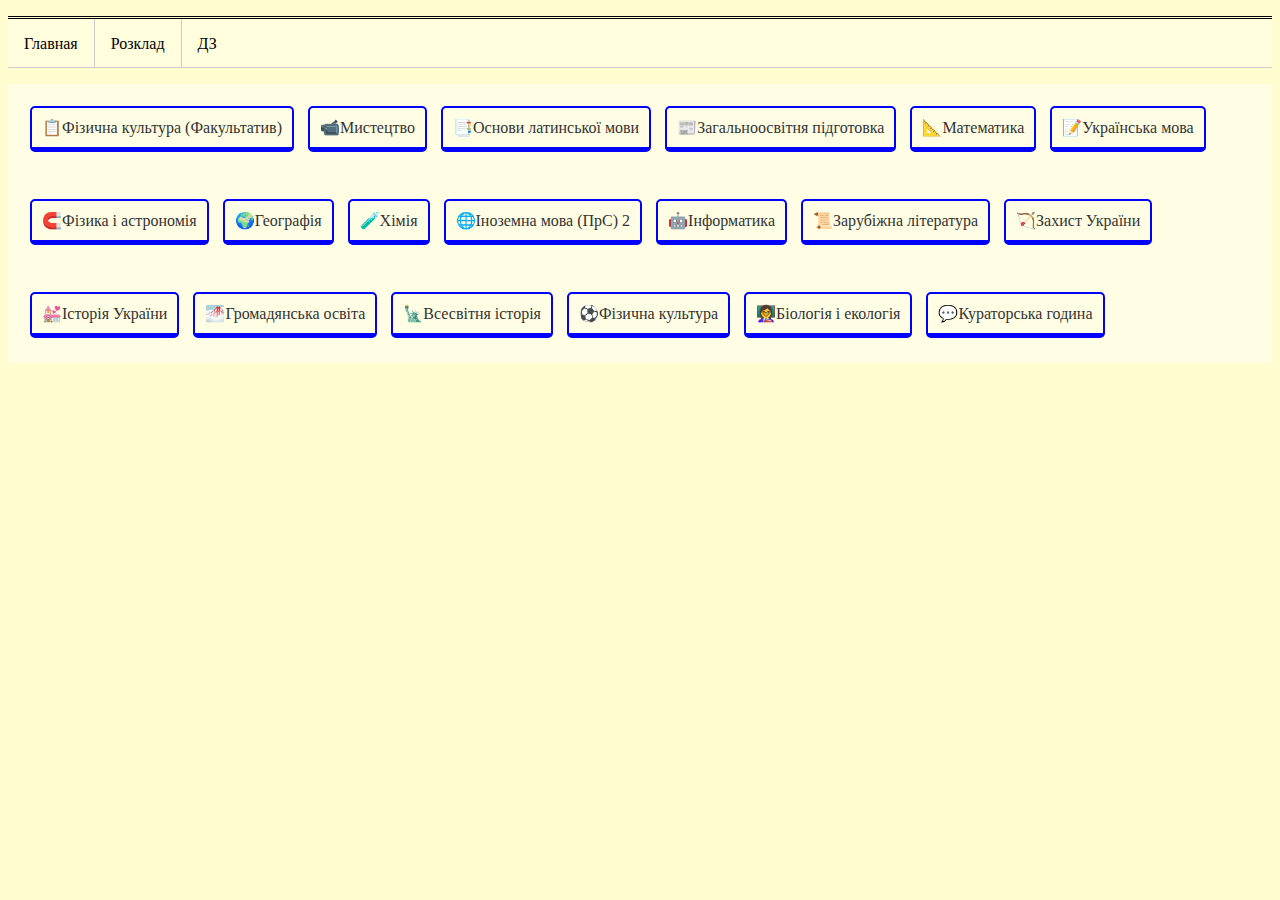
==== index.html @ 5ae0b119 "Rename Work.html to index.html" ====
<!DOCTYPE html>
<html>
<head>
	<meta charset="utf-8">
	<meta name="viewport" content="width=device-width, initial-scale=1">
	<title>Предметы</title>
	<link href="css/Work.css" rel="stylesheet" type="text/css">
	<link href="css/byselfonall.css" rel="stylesheet" type="text/css">
	<link rel="icon" href="img/icon.png" type="image/x-icon">
</head>
<body>
	<div>
		<ul class="tab">
			<li><a href="Work.html" class="active">Главная</a></li>
			<li><a href="Schedule.html">Розклад</a></li>
			<li><a href="homework.html">ДЗ</a></li>
		</ul>
	</div>
	<div id="pred">
		<!-- разбиваем ссылки на три ряда -->
		<li id="bood">
			<a id="assin" href="https://classroom.google.com/u/0/c/NTQxMDA2OTc5MjM4?hl=ru"><span>&#128203;</span>Фізична культура (Факультатив)</a>
			<a id="assin" href="https://classroom.google.com/u/0/c/NTgwOTY0NjE4NzU2?hl=ru"><span>&#128249;</span>Мистецтво</a>
			<a id="assin" href="https://classroom.google.com/u/0/c/NTgwOTYzNjY0Mzk1?hl=ru"><span>&#128209;</span>Основи латинської мови</a>
			<a id="assin" href="https://classroom.google.com/u/0/c/NTI2MTEzMjAzNzg4?hl=ru"><span>&#128240;</span>Загальноосвітня підготовка</a>
			<a id="assin" href="https://classroom.google.com/u/0/c/NTQ0MDQwNTQxNzEx?hl=ru"><span>&#128208;</span>Математика</a>
			<a id="assin" href="https://classroom.google.com/u/0/c/NTI2NzM1MjY1MDQ0?hl=ru"><span>&#128221;</span>Українська мова</a>
		</li>
		<li id="bood">
			<a id="assin" href="https://classroom.google.com/u/0/c/NTQ0MDIzMzMwODA5?hl=ru"><span>&#129522;</span>Фізика і астрономія</a>
			<a id="assin" href="https://classroom.google.com/u/0/c/NTI2NzM0ODk4MTA3?hl=ru"><span>&#127757;</span>Географія</a>
			<a id="assin" href="https://classroom.google.com/u/0/c/NTI2NzM0NzgwNjgy?hl=ru"><span>&#129514;</span>Хімія</a>
			<a id="assin" href="https://classroom.google.com/u/0/c/NTI2NzM0NTE0MTE3?hl=ru"><span>&#127760;</span>Іноземна мова (ПрС) 2</a>
			<a id="assin" href="https://classroom.google.com/u/0/c/NDg5MDQ1MTY2NjYy?hl=ru"><span>&#129302;</span>Інформатика</a>
			<a id="assin" href="https://classroom.google.com/u/0/c/NTQ0MDMyNzc5Njky?hl=ru"><span>&#128220;</span>Зарубіжна література</a>
			<a id="assin" href="https://classroom.google.com/u/0/c/NTI2NzMyMTczNDE5?hl=ru"><span>&#127993;</span>Захист України</a>
		</li>
		<li id="bood">
			<a id="assin" href="https://classroom.google.com/u/0/c/NTQ0MDI5MzExMjE5?hl=ru"><span>&#128146;</span>Історія України</a>
			<a id="assin" href="https://classroom.google.com/u/0/c/NTQ0MDI4NjQwNTM3?hl=ru"><span>&#127745;</span>Громадянська освіта</a>
			<a id="assin" href="https://classroom.google.com/u/0/c/NTQ0MDI5MzczNTA2?hl=ru"><span>&#128509;</span>Всесвітня історія</a>
			<a id="assin" href="https://classroom.google.com/u/0/c/NTI2NzMyNjc3Njk4?hl=ru"><span>&#9917;</span>Фізична культура</a>
			<a id="assin" href="https://classroom.google.com/u/0/c/NTI2NzMwOTMyODQw?hl=ru"><span>&#128105;&#8205;&#127979;</span>Біологія і екологія</a>
			<a id="assin" href="https://classroom.google.com/u/0/c/NTM4MTQ1NzMwODQ5?hl=ru"><span>&#128172;</span>Кураторська година</a>
		</li>
	</div>
</body>
</html>
---- css/Work.css ----
#pred {
	background-color: #FFFEE5;
}

#assin {
	text-align: left;
}

#assin {
	display: inline-block;
	margin: 5px;
	padding: 10px;
	border-radius: 5px;
	border: 2px solid blue;
	border-width: 2px 2px 5px 2px;
	color: #333;
	text-decoration: none;
}

#bood {
	text-align: left;
}

#bood {
	display: inline-block;
	margin: 5px;
	padding: 10px;
	border-radius: 5px;
	border: 2px solid #FFFEE5;
	border-width: 2px 2px 5px 2px;
	color: #333;
	text-decoration: none;
	background-color: #FFFEE5;
}
---- css/byselfonall.css ----
body {
	background: #FFFDD0;
}

.tab {
	list-style: none;
	padding: 0;
	overflow: hidden;
	background-color: #FFFDDC;
	border-bottom: 1px solid #ccc;
	border-block-style: double;
	font-size: unset;
	margin: inherit;
	margin-block: revert;
}

/* Стили для вкладок */
.tab li {
  float: left;
  border-right: 1px solid #ccc;
}

.tab li:last-child {
  border-right: none;
}

/* Стили для ссылок внутри вкладок */
.tab li a {
  display: block;
  color: black;
  text-align: center;
  padding: 14px 16px;
  text-decoration: none;
  border-top: 2px solid transparent;
}

/* Стили для активной вкладки */
.tab li.active a {
  background-color: white;
  color: blue;
  border-top: 2px solid blue;
}
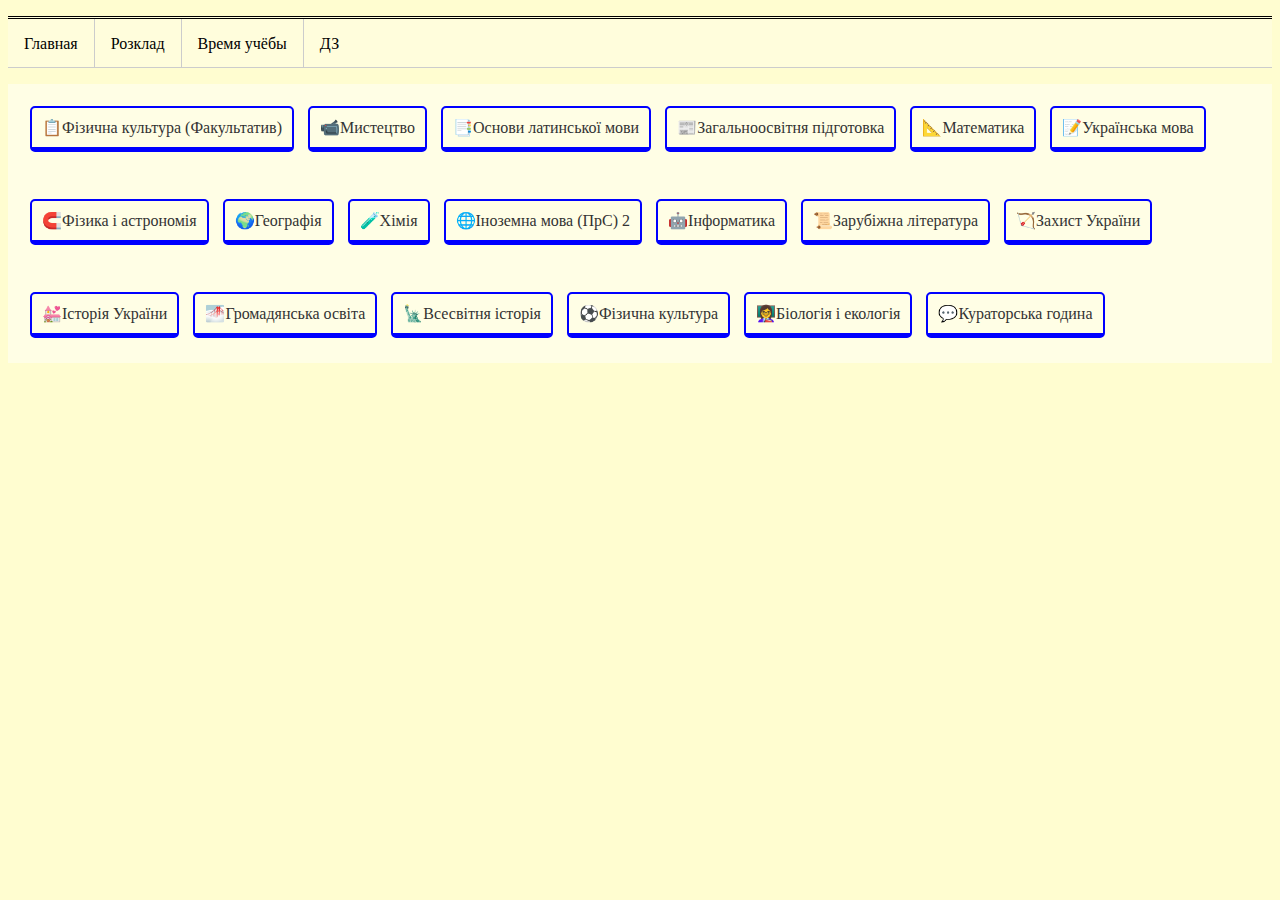
==== commit 98e81303: "Add files via upload" ====
--- a/index.html
+++ b/index.html
@@ -11,8 +11,9 @@
 <body>
 	<div>
 		<ul class="tab">
-			<li><a href="Work.html" class="active">Главная</a></li>
-			<li><a href="Schedule.html">Розклад</a></li>
+			<li><a href="index.html" class="active">Главная</a></li>
+			<li><a href="schedule.html">Розклад</a></li>
+			<li><a href="times.html">Время учёбы</a></li>
 			<li><a href="homework.html">ДЗ</a></li>
 		</ul>
 	</div>
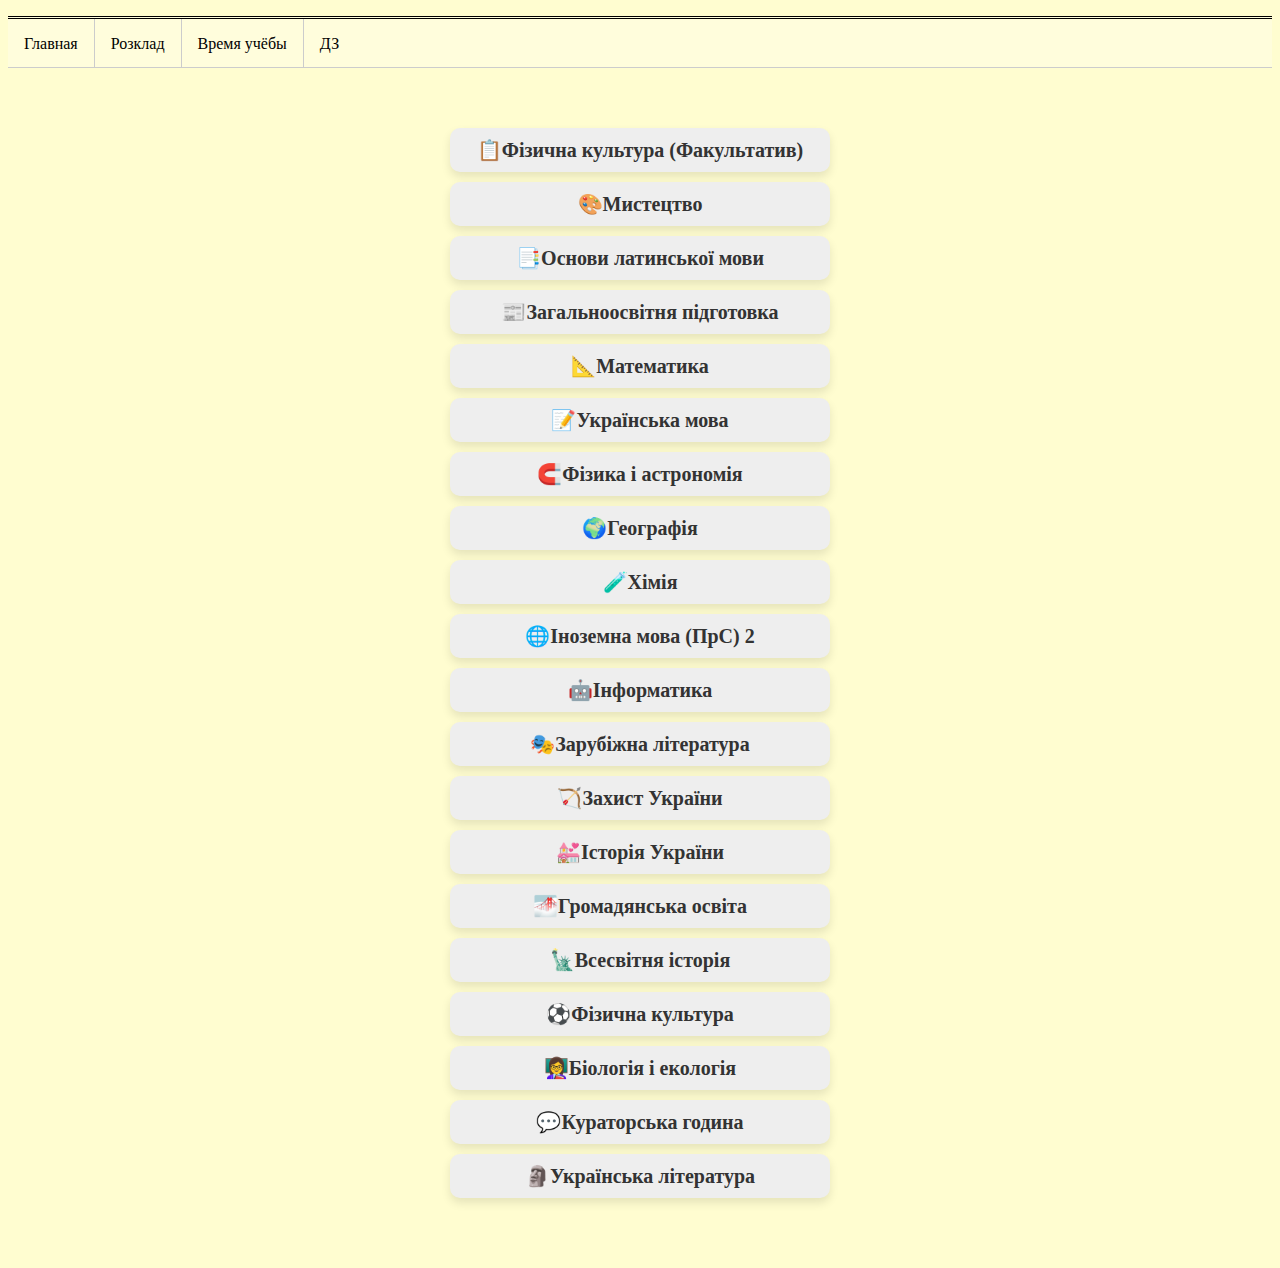
==== commit 03c02087: "Add files via upload" ====
--- a/index.html
+++ b/index.html
@@ -17,33 +17,30 @@
 			<li><a href="homework.html">ДЗ</a></li>
 		</ul>
 	</div>
-	<div id="pred">
+	<ul class="pred">
 		<!-- разбиваем ссылки на три ряда -->
-		<li id="bood">
-			<a id="assin" href="https://classroom.google.com/u/0/c/NTQxMDA2OTc5MjM4?hl=ru"><span>&#128203;</span>Фізична культура (Факультатив)</a>
-			<a id="assin" href="https://classroom.google.com/u/0/c/NTgwOTY0NjE4NzU2?hl=ru"><span>&#128249;</span>Мистецтво</a>
-			<a id="assin" href="https://classroom.google.com/u/0/c/NTgwOTYzNjY0Mzk1?hl=ru"><span>&#128209;</span>Основи латинської мови</a>
-			<a id="assin" href="https://classroom.google.com/u/0/c/NTI2MTEzMjAzNzg4?hl=ru"><span>&#128240;</span>Загальноосвітня підготовка</a>
-			<a id="assin" href="https://classroom.google.com/u/0/c/NTQ0MDQwNTQxNzEx?hl=ru"><span>&#128208;</span>Математика</a>
-			<a id="assin" href="https://classroom.google.com/u/0/c/NTI2NzM1MjY1MDQ0?hl=ru"><span>&#128221;</span>Українська мова</a>
+		<li class="bood">
+			<a class="assin" href="https://classroom.google.com/u/0/c/NTQxMDA2OTc5MjM4?hl=ru"><span>&#128203;</span>Фізична культура (Факультатив)</a>
+			<a class="assin" href="https://classroom.google.com/u/0/c/NTgwOTY0NjE4NzU2?hl=ru"><span>&#127912;</span>Мистецтво</a>
+			<a class="assin" href="https://classroom.google.com/u/0/c/NTgwOTYzNjY0Mzk1?hl=ru"><span>&#128209;</span>Основи латинської мови</a>
+			<a class="assin" href="https://classroom.google.com/u/0/c/NTI2MTEzMjAzNzg4?hl=ru"><span>&#128240;</span>Загальноосвітня підготовка</a>
+			<a class="assin" href="https://classroom.google.com/u/0/c/NTQ0MDQwNTQxNzEx?hl=ru"><span>&#128208;</span>Математика</a>
+			<a class="assin" href="https://classroom.google.com/u/0/c/NTI2NzM1MjY1MDQ0?hl=ru"><span>&#128221;</span>Українська мова</a>
+			<a class="assin" href="https://classroom.google.com/u/0/c/NTQ0MDIzMzMwODA5?hl=ru"><span>&#129522;</span>Фізика і астрономія</a>
+			<a class="assin" href="https://classroom.google.com/u/0/c/NTI2NzM0ODk4MTA3?hl=ru"><span>&#127757;</span>Географія</a>
+			<a class="assin" href="https://classroom.google.com/u/0/c/NTI2NzM0NzgwNjgy?hl=ru"><span>&#129514;</span>Хімія</a>
+			<a class="assin" href="https://classroom.google.com/u/0/c/NTI2NzM0NTE0MTE3?hl=ru"><span>&#127760;</span>Іноземна мова (ПрС) 2</a>
+			<a class="assin" href="https://classroom.google.com/u/0/c/NDg5MDQ1MTY2NjYy?hl=ru"><span>&#129302;</span>Інформатика</a>
+			<a class="assin" href="https://classroom.google.com/u/0/c/NTQ0MDMyNzc5Njky?hl=ru"><span>&#127917;</span>Зарубіжна література</a>
+			<a class="assin" href="https://classroom.google.com/u/0/c/NTI2NzMyMTczNDE5?hl=ru"><span>&#127993;</span>Захист України</a>
+			<a class="assin" href="https://classroom.google.com/u/0/c/NTQ0MDI5MzExMjE5?hl=ru"><span>&#128146;</span>Історія України</a>
+			<a class="assin" href="https://classroom.google.com/u/0/c/NTQ0MDI4NjQwNTM3?hl=ru"><span>&#127745;</span>Громадянська освіта</a>
+			<a class="assin" href="https://classroom.google.com/u/0/c/NTQ0MDI5MzczNTA2?hl=ru"><span>&#128509;</span>Всесвітня історія</a>
+			<a class="assin" href="https://classroom.google.com/u/0/c/NTI2NzMyNjc3Njk4?hl=ru"><span>&#9917;</span>Фізична культура</a>
+			<a class="assin" href="https://classroom.google.com/u/0/c/NTI2NzMwOTMyODQw?hl=ru"><span>&#128105;&#8205;&#127979;</span>Біологія і екологія</a>
+			<a class="assin" href="https://classroom.google.com/u/0/c/NTM4MTQ1NzMwODQ5?hl=ru"><span>&#128172;</span>Кураторська година</a>
+			<a class="assin" href="https://classroom.google.com/u/0/c/NTQ0MDMyMjYxMzY3?hl=ru"><span>&#128511;</span>Українська література</a>
 		</li>
-		<li id="bood">
-			<a id="assin" href="https://classroom.google.com/u/0/c/NTQ0MDIzMzMwODA5?hl=ru"><span>&#129522;</span>Фізика і астрономія</a>
-			<a id="assin" href="https://classroom.google.com/u/0/c/NTI2NzM0ODk4MTA3?hl=ru"><span>&#127757;</span>Географія</a>
-			<a id="assin" href="https://classroom.google.com/u/0/c/NTI2NzM0NzgwNjgy?hl=ru"><span>&#129514;</span>Хімія</a>
-			<a id="assin" href="https://classroom.google.com/u/0/c/NTI2NzM0NTE0MTE3?hl=ru"><span>&#127760;</span>Іноземна мова (ПрС) 2</a>
-			<a id="assin" href="https://classroom.google.com/u/0/c/NDg5MDQ1MTY2NjYy?hl=ru"><span>&#129302;</span>Інформатика</a>
-			<a id="assin" href="https://classroom.google.com/u/0/c/NTQ0MDMyNzc5Njky?hl=ru"><span>&#128220;</span>Зарубіжна література</a>
-			<a id="assin" href="https://classroom.google.com/u/0/c/NTI2NzMyMTczNDE5?hl=ru"><span>&#127993;</span>Захист України</a>
-		</li>
-		<li id="bood">
-			<a id="assin" href="https://classroom.google.com/u/0/c/NTQ0MDI5MzExMjE5?hl=ru"><span>&#128146;</span>Історія України</a>
-			<a id="assin" href="https://classroom.google.com/u/0/c/NTQ0MDI4NjQwNTM3?hl=ru"><span>&#127745;</span>Громадянська освіта</a>
-			<a id="assin" href="https://classroom.google.com/u/0/c/NTQ0MDI5MzczNTA2?hl=ru"><span>&#128509;</span>Всесвітня історія</a>
-			<a id="assin" href="https://classroom.google.com/u/0/c/NTI2NzMyNjc3Njk4?hl=ru"><span>&#9917;</span>Фізична культура</a>
-			<a id="assin" href="https://classroom.google.com/u/0/c/NTI2NzMwOTMyODQw?hl=ru"><span>&#128105;&#8205;&#127979;</span>Біологія і екологія</a>
-			<a id="assin" href="https://classroom.google.com/u/0/c/NTM4MTQ1NzMwODQ5?hl=ru"><span>&#128172;</span>Кураторська година</a>
-		</li>
-	</div>
+	</ul>
 </body>
-</html>
+</html>--- a/css/Work.css
+++ b/css/Work.css
@@ -1,34 +1,34 @@
-#pred {
-	background-color: #FFFEE5;
+.pred {
+	display: flex;
+	flex-direction: row;
+	justify-content: space-around;
+	flex-wrap: wrap;
+	margin-top: 50px;
+	margin-bottom: 50px;
+	padding-left: 0;
+	list-style: none;
 }
 
-#assin {
-	text-align: left;
+.bood {
+	flex-basis: 30%;
+	padding: 10px;
 }
 
-#assin {
-	display: inline-block;
-	margin: 5px;
-	padding: 10px;
-	border-radius: 5px;
-	border: 2px solid blue;
-	border-width: 2px 2px 5px 2px;
+.assin {
+	display: block;
+	font-size: 20px;
+	font-weight: bold;
+	text-align: center;
 	color: #333;
 	text-decoration: none;
+	padding: 10px;
+	margin-bottom: 10px;
+	background-color: #eee;
+	border-radius: 10px;
+	box-shadow: 0px 5px 10px rgba(0, 0, 0, 0.1);
+	transition: background-color 0.2s ease-in-out;
 }
 
-#bood {
-	text-align: left;
-}
-
-#bood {
-	display: inline-block;
-	margin: 5px;
-	padding: 10px;
-	border-radius: 5px;
-	border: 2px solid #FFFEE5;
-	border-width: 2px 2px 5px 2px;
-	color: #333;
-	text-decoration: none;
-	background-color: #FFFEE5;
+.assin:hover {
+	background-color: #ddd;
 }--- a/css/byselfonall.css
+++ b/css/byselfonall.css
@@ -1,5 +1,6 @@
 body {
 	background: #FFFDD0;
+  user-select: none;
 }
 
 .tab {
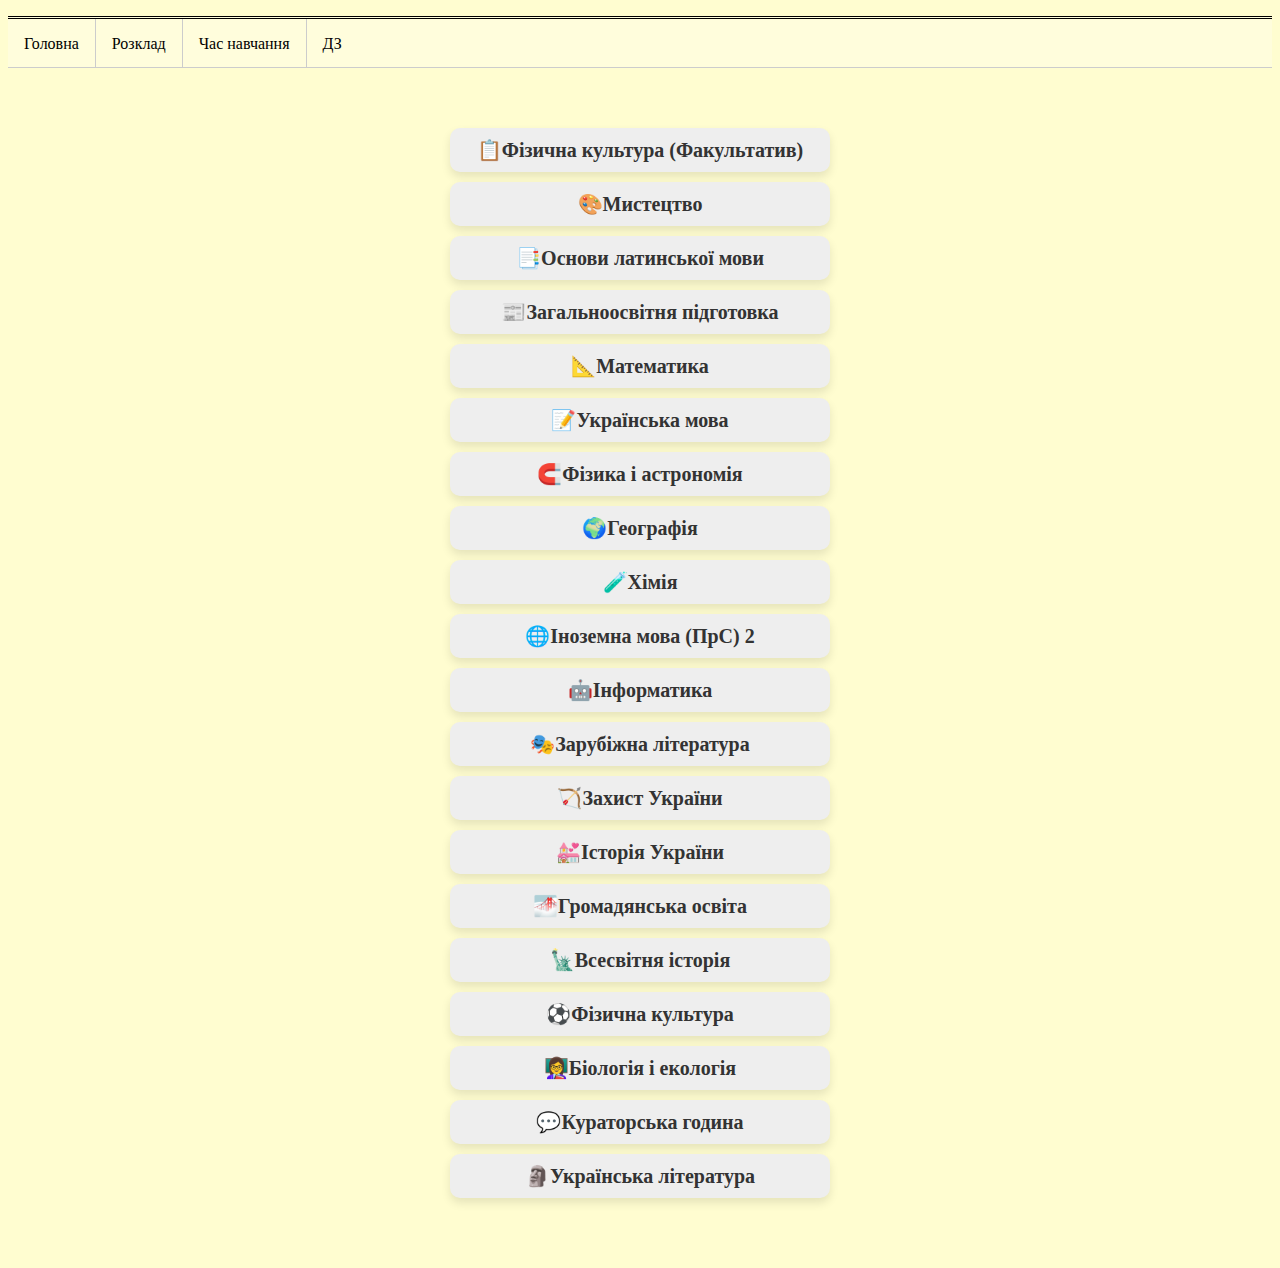
==== commit 52d77abc: "Add files via upload" ====
--- a/index.html
+++ b/index.html
@@ -11,9 +11,9 @@
 <body>
 	<div>
 		<ul class="tab">
-			<li><a href="index.html" class="active">Главная</a></li>
+			<li><a href="index.html" class="active">Головна</a></li>
 			<li><a href="schedule.html">Розклад</a></li>
-			<li><a href="times.html">Время учёбы</a></li>
+			<li><a href="times.html">Час навчання</a></li>
 			<li><a href="homework.html">ДЗ</a></li>
 		</ul>
 	</div>
--- a/css/Work.css
+++ b/css/Work.css
@@ -7,6 +7,11 @@
 	margin-bottom: 50px;
 	padding-left: 0;
 	list-style: none;
+}
+
+.parent {
+  display: flex;
+  user-select: none; /* запрещает выделение текста */
 }
 
 .bood {
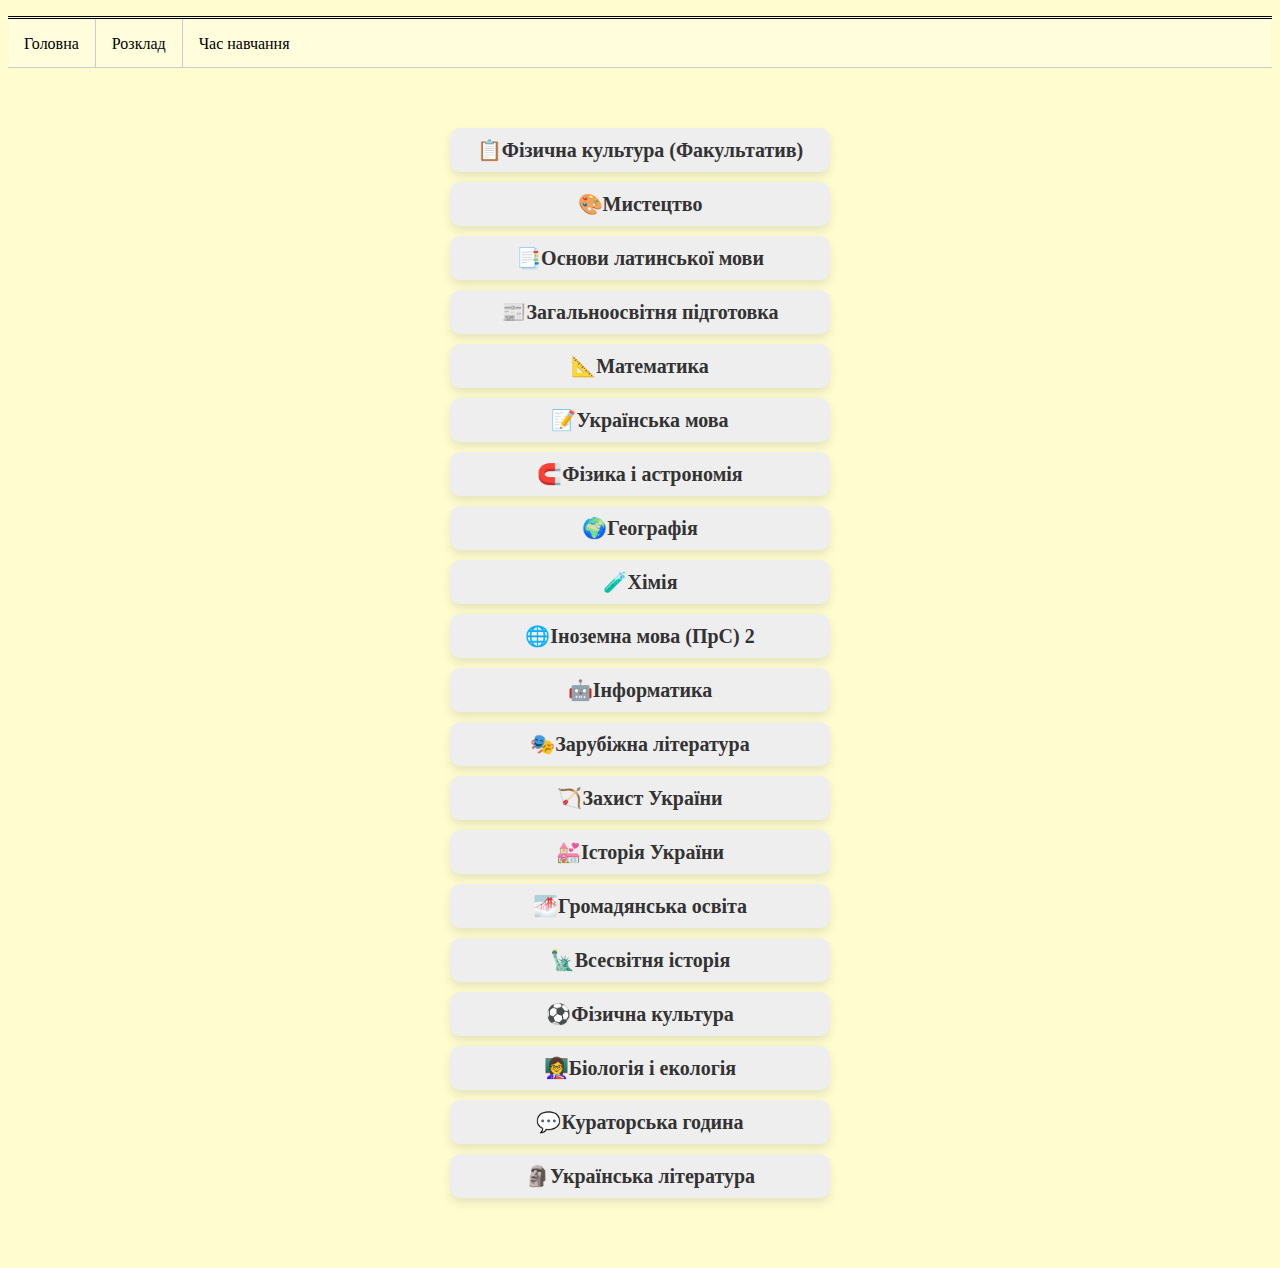
==== commit 5e2248cd: "Update index.html" ====
--- a/index.html
+++ b/index.html
@@ -14,7 +14,6 @@
 			<li><a href="index.html" class="active">Головна</a></li>
 			<li><a href="schedule.html">Розклад</a></li>
 			<li><a href="times.html">Час навчання</a></li>
-			<li><a href="homework.html">ДЗ</a></li>
 		</ul>
 	</div>
 	<ul class="pred">
@@ -26,7 +25,7 @@
 			<a class="assin" href="https://classroom.google.com/u/0/c/NTI2MTEzMjAzNzg4?hl=ru"><span>&#128240;</span>Загальноосвітня підготовка</a>
 			<a class="assin" href="https://classroom.google.com/u/0/c/NTQ0MDQwNTQxNzEx?hl=ru"><span>&#128208;</span>Математика</a>
 			<a class="assin" href="https://classroom.google.com/u/0/c/NTI2NzM1MjY1MDQ0?hl=ru"><span>&#128221;</span>Українська мова</a>
-			<a class="assin" href="https://classroom.google.com/u/0/c/NTQ0MDIzMzMwODA5?hl=ru"><span>&#129522;</span>Фізика і астрономія</a>
+			<a class="assin" href="https://classroom.google.com/u/0/c/NTI2NzM0ODk4MTA3?hl=ru"><span>&#129522;</span>Фізика і астрономія</a>
 			<a class="assin" href="https://classroom.google.com/u/0/c/NTI2NzM0ODk4MTA3?hl=ru"><span>&#127757;</span>Географія</a>
 			<a class="assin" href="https://classroom.google.com/u/0/c/NTI2NzM0NzgwNjgy?hl=ru"><span>&#129514;</span>Хімія</a>
 			<a class="assin" href="https://classroom.google.com/u/0/c/NTI2NzM0NTE0MTE3?hl=ru"><span>&#127760;</span>Іноземна мова (ПрС) 2</a>
@@ -43,4 +42,4 @@
 		</li>
 	</ul>
 </body>
-</html>+</html>
